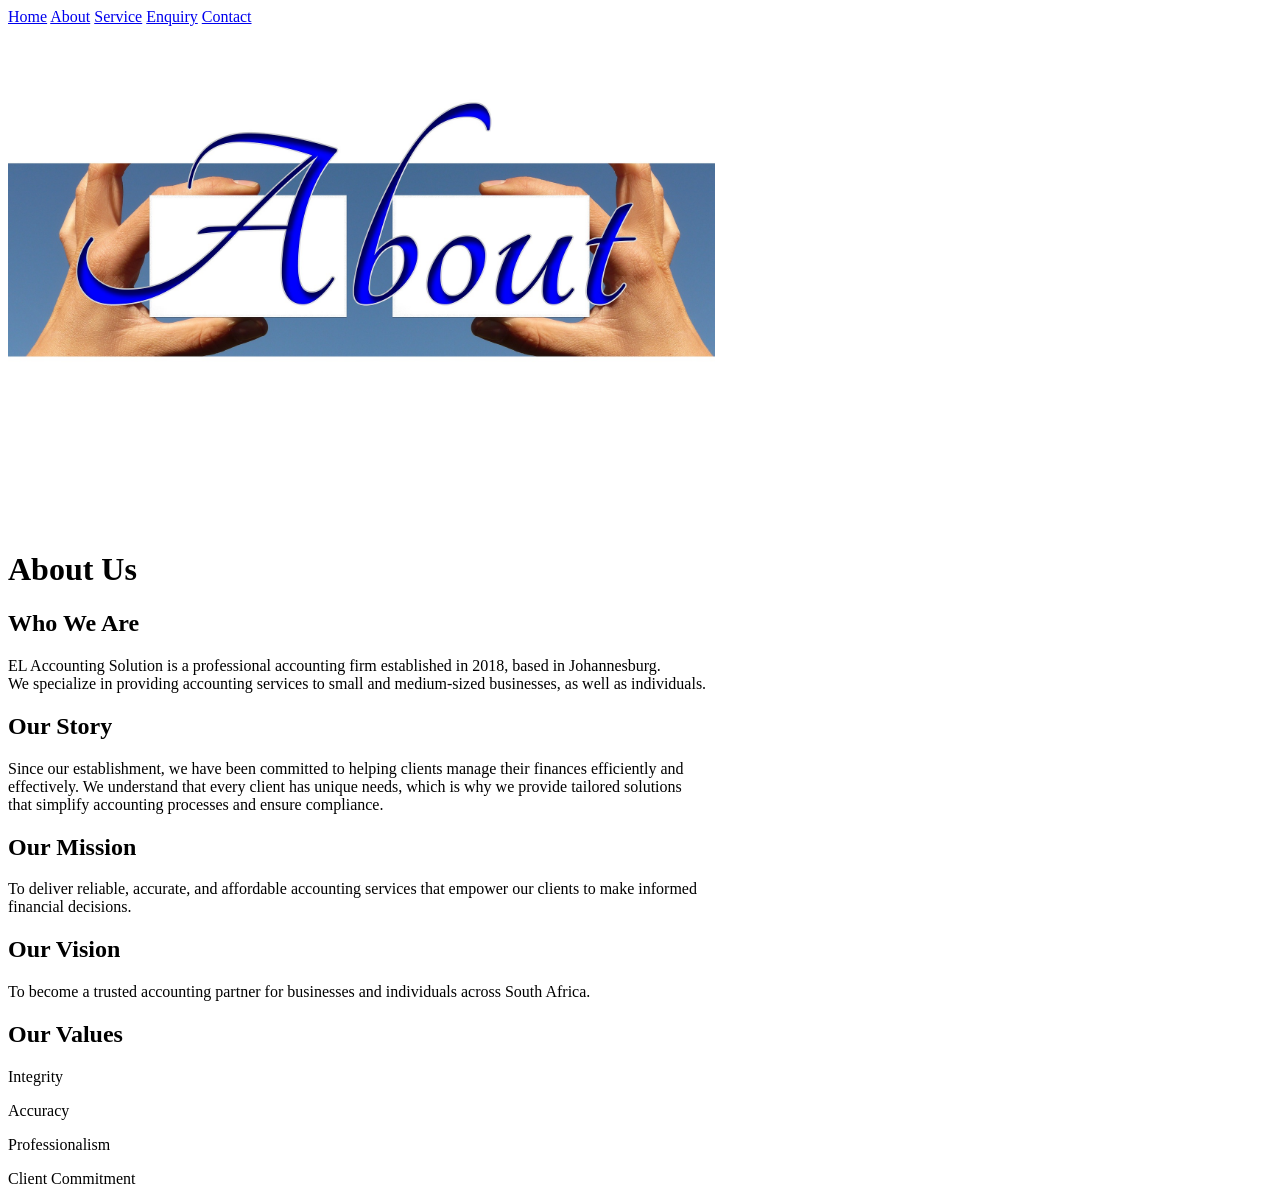
==== about.html @ c9085e9c "Initial commit" ====
<!DOCTYPE html>
<html lang="en">
<head>
    <meta charset="UTF-8">
    <meta name="viewport" content="width=device-width, initial-scale=1.0">
    <title>About | EL Accounting Solutions</title>
</head>
<body>
   <a href="index.html">Home</a> 
   <a href="about.html">About</a>
   <a href="service.html">Service</a> 
   <a href="enquiry.html">Enquiry</a> 
   <a href="contact.html">Contact</a>
   <br>
<img src="images/aboutus.jpg" height="500">
   <h1>About Us</h1>

   <h2>Who We Are</h2>

   <p>EL Accounting Solution is a professional accounting firm established in 2018, based in Johannesburg.<br> We specialize in providing accounting services to small and medium-sized businesses, as well as individuals.</p>
   
   <h2>Our Story</h2>
   <p>Since our establishment, we have been committed to helping clients manage their finances efficiently and <br> effectively. We understand that every client has unique needs, which is why we provide tailored solutions<br> that simplify accounting processes and ensure compliance.</p>

   <h2>Our Mission</h2>

   <p>To deliver reliable, accurate, and affordable accounting services that empower our clients to make informed<br> financial decisions.</p>

   <h2>Our Vision</h2>

   <p>To become a trusted accounting partner for businesses and individuals across South Africa.</p>

   <h2>Our Values</h2>

   <p>Integrity</p>
   <p>Accuracy</p>
   <p>Professionalism</p>
   <p>Client Commitment</p>
</body>
</html>
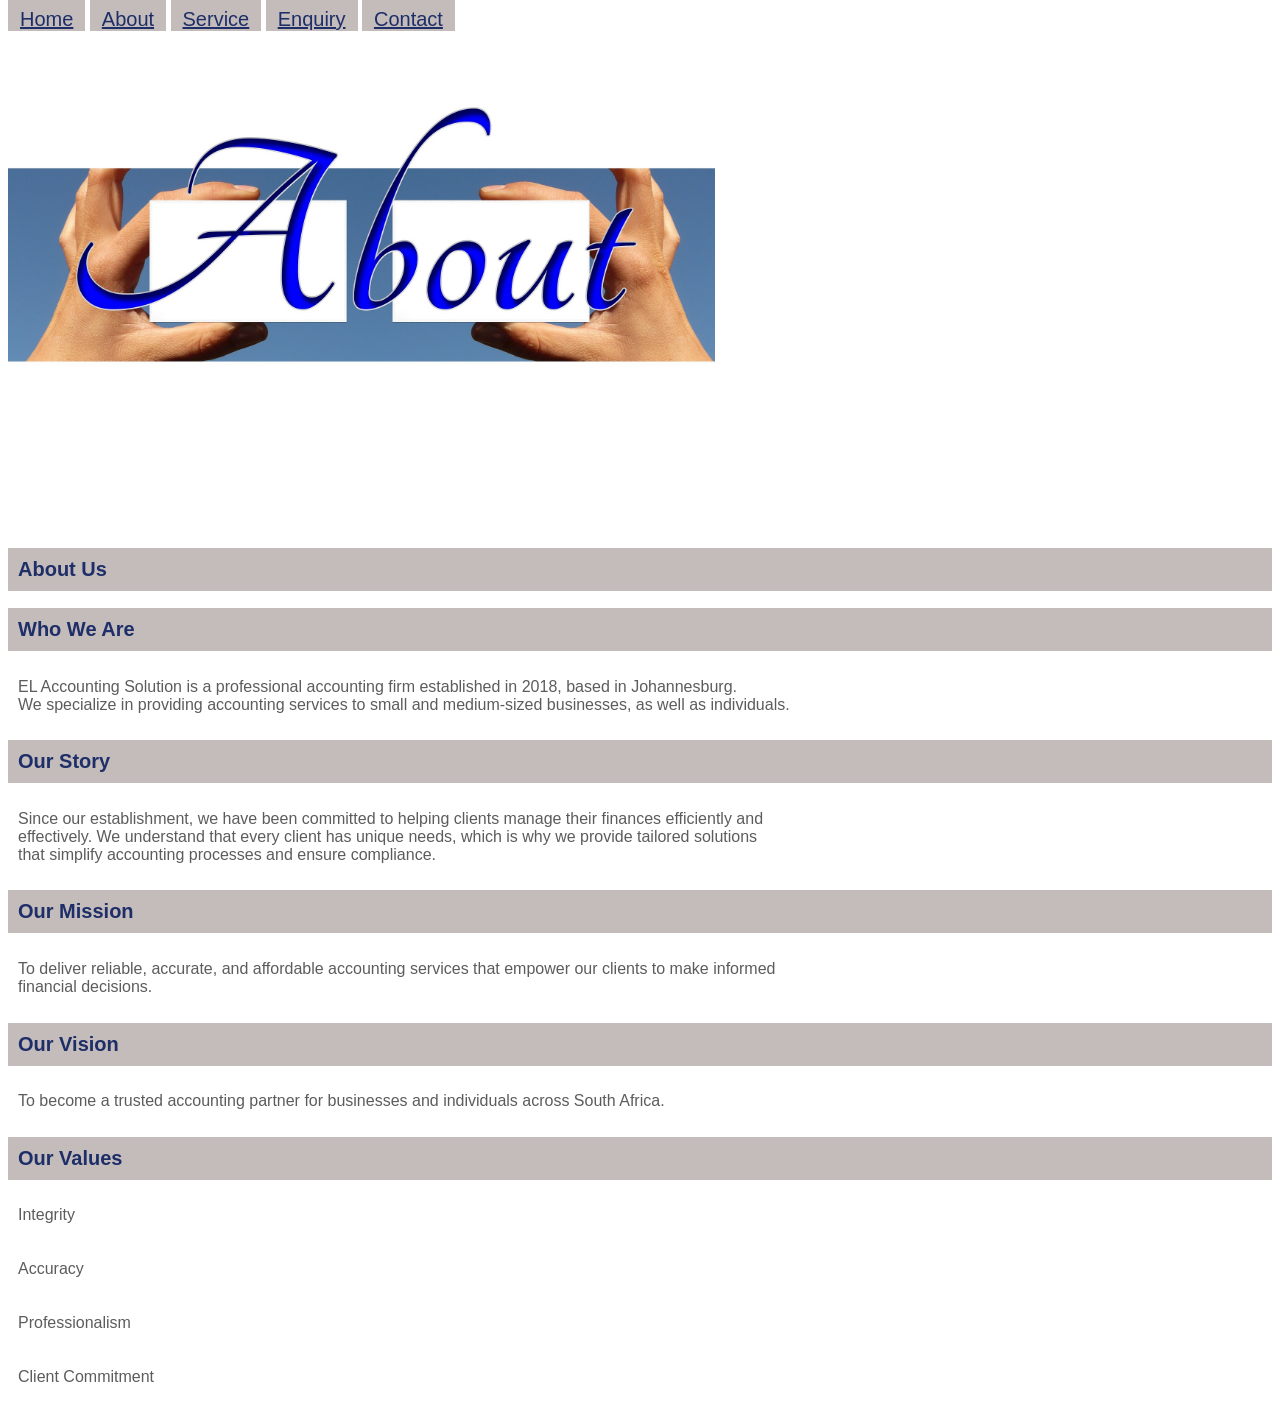
==== commit cabd88a2: "added css code" ====
--- a/about.html
+++ b/about.html
@@ -4,37 +4,44 @@
     <meta charset="UTF-8">
     <meta name="viewport" content="width=device-width, initial-scale=1.0">
     <title>About | EL Accounting Solutions</title>
+
+    <link rel="stylesheet" href="css/style.css">
+
+    <style>
+      .headings{font-family: Arial, Helvetica, sans-serif;
+      font-size: 20px;}
+    </style>
 </head>
 <body>
-   <a href="index.html">Home</a> 
-   <a href="about.html">About</a>
-   <a href="service.html">Service</a> 
-   <a href="enquiry.html">Enquiry</a> 
-   <a href="contact.html">Contact</a>
+   <a class="headings" href="index.html">Home</a> 
+   <a class="headings" href="about.html">About</a>
+   <a class="headings" href="service.html">Service</a> 
+   <a class="headings" href="enquiry.html">Enquiry</a> 
+   <a class="headings" href="contact.html">Contact</a>
    <br>
 <img src="images/aboutus.jpg" height="500">
-   <h1>About Us</h1>
+   <h1 class="headings" style="color: #1d2e68; padding: 10px;">About Us</h1>
 
-   <h2>Who We Are</h2>
+   <h2 class="headings" style="color:#1d2e68; padding: 10px;">Who We Are</h2>
 
-   <p>EL Accounting Solution is a professional accounting firm established in 2018, based in Johannesburg.<br> We specialize in providing accounting services to small and medium-sized businesses, as well as individuals.</p>
+   <p style="color: #5c5c5c; padding: 10px;">EL Accounting Solution is a professional accounting firm established in 2018, based in Johannesburg.<br> We specialize in providing accounting services to small and medium-sized businesses, as well as individuals.</p>
    
-   <h2>Our Story</h2>
-   <p>Since our establishment, we have been committed to helping clients manage their finances efficiently and <br> effectively. We understand that every client has unique needs, which is why we provide tailored solutions<br> that simplify accounting processes and ensure compliance.</p>
+   <h2 class="headings" style="color: #1d2e68; padding: 10px;">Our Story</h2>
+   <p style="color: #5c5c5c; padding: 10px;">Since our establishment, we have been committed to helping clients manage their finances efficiently and <br> effectively. We understand that every client has unique needs, which is why we provide tailored solutions<br> that simplify accounting processes and ensure compliance.</p>
 
-   <h2>Our Mission</h2>
+   <h2 class="headings" style="color: #1d2e68; padding: 10px;">Our Mission</h2>
 
-   <p>To deliver reliable, accurate, and affordable accounting services that empower our clients to make informed<br> financial decisions.</p>
+   <p style="color: #5c5c5c; padding: 10px;">To deliver reliable, accurate, and affordable accounting services that empower our clients to make informed<br> financial decisions.</p>
 
-   <h2>Our Vision</h2>
+   <h2 class="headings" style="color: #1d2e68; padding: 10px;">Our Vision</h2>
 
-   <p>To become a trusted accounting partner for businesses and individuals across South Africa.</p>
+   <p style="color: #5c5c5c; padding: 10px;">To become a trusted accounting partner for businesses and individuals across South Africa.</p>
 
-   <h2>Our Values</h2>
+   <h2 class="headings" style="color: #1d2e68; padding: 10px;">Our Values</h2>
 
-   <p>Integrity</p>
-   <p>Accuracy</p>
-   <p>Professionalism</p>
-   <p>Client Commitment</p>
+   <p style="color: #5c5c5c; padding: 10px;">Integrity</p>
+   <p style="color: #5c5c5c; padding: 10px;">Accuracy</p>
+   <p style="color: #5c5c5c; padding: 10px;">Professionalism</p>
+   <p style="color: #5c5c5c; padding: 10px;">Client Commitment</p>
 </body>
 </html>
--- a/css/style.css
+++ b/css/style.css
@@ -0,0 +1,9 @@
+body {
+    font-family: Arial, Helvetica, sans-serif;
+}
+
+.headings{
+    color: #1d2e68;
+    background-color: rgb(196, 187, 187);
+    padding: 12px;
+}
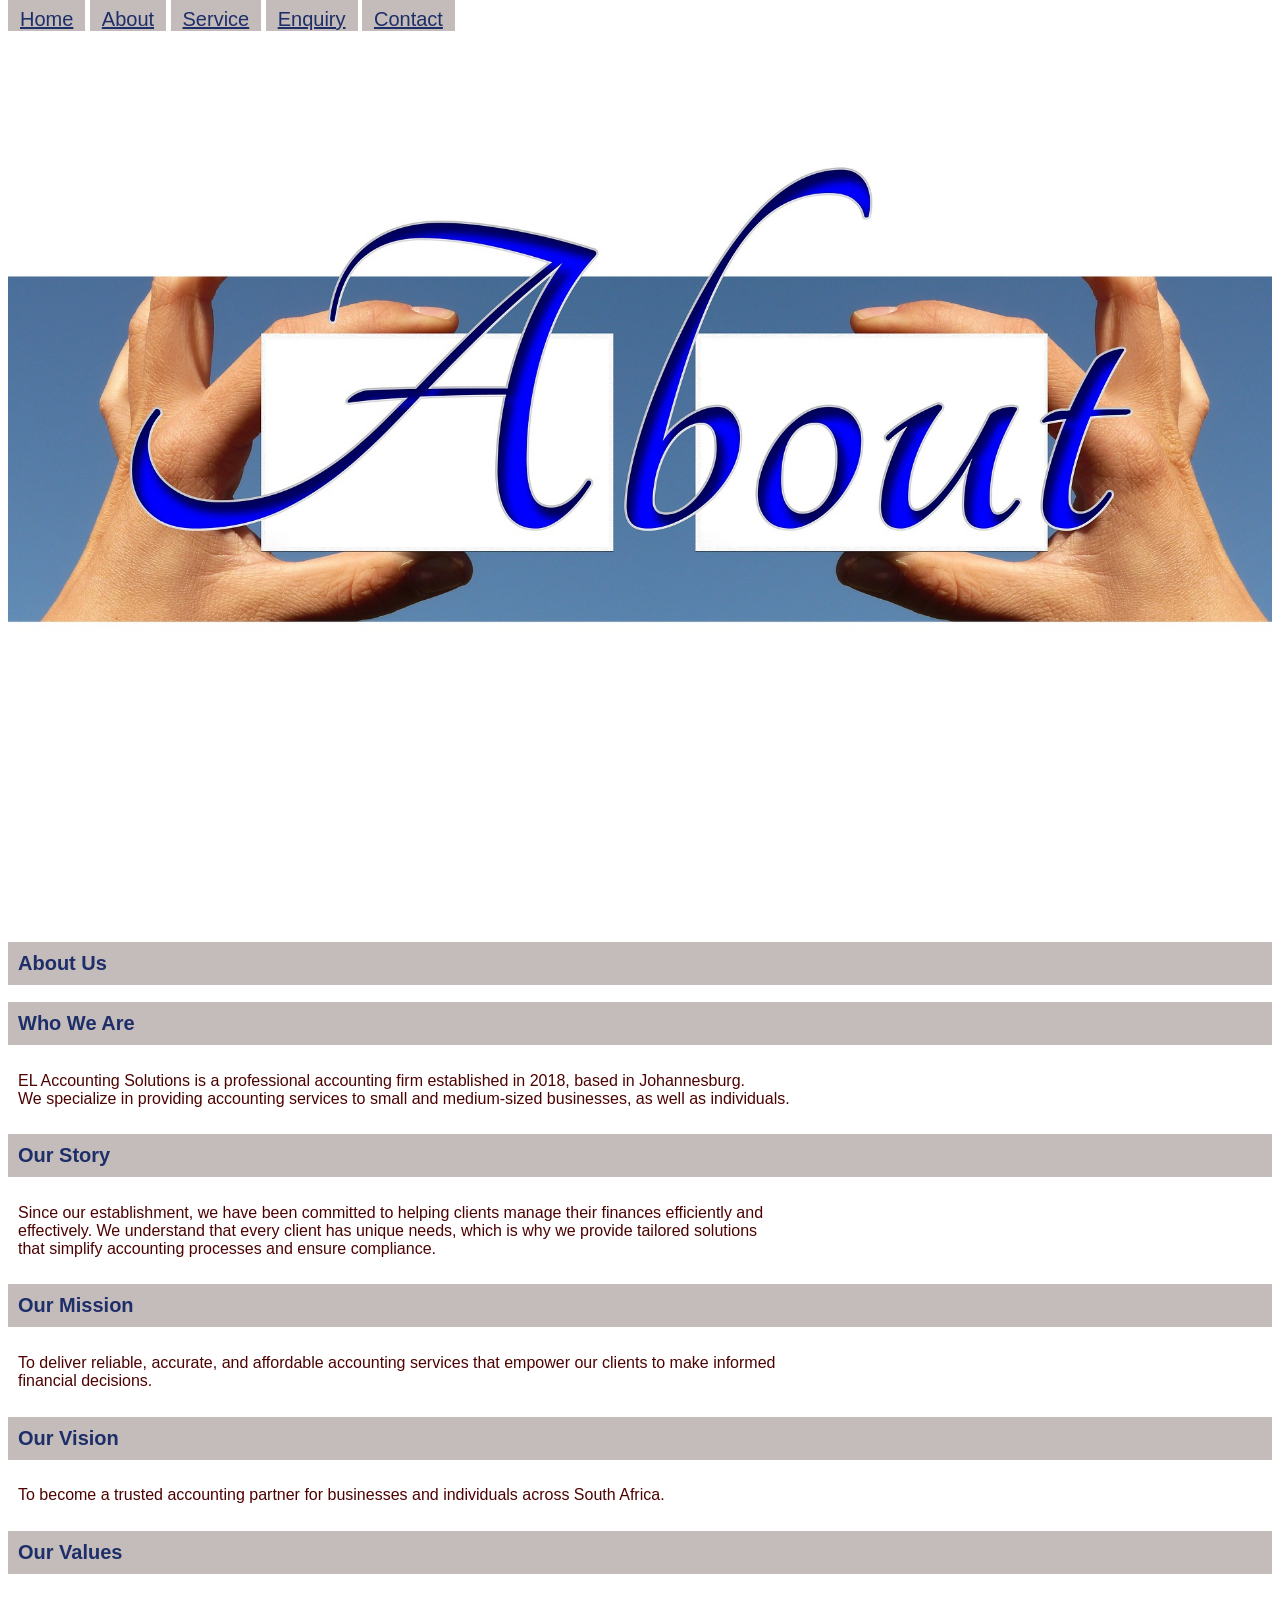
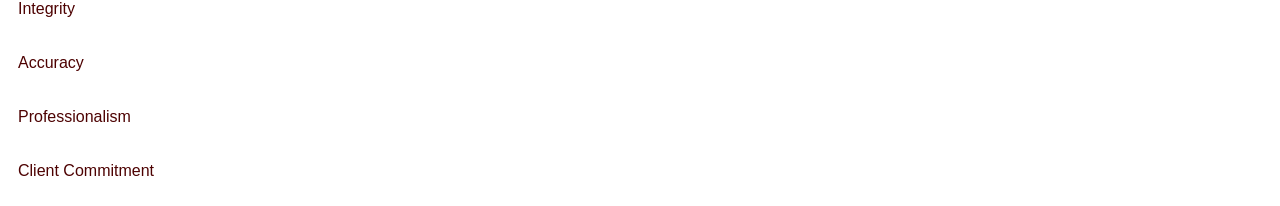
==== commit 5a67a0de: "Added script.js" ====
--- a/about.html
+++ b/about.html
@@ -6,6 +6,7 @@
     <title>About | EL Accounting Solutions</title>
 
     <link rel="stylesheet" href="css/style.css">
+    <script src="javascript/script.js"></script>
 
     <style>
       .headings{font-family: Arial, Helvetica, sans-serif;
@@ -19,29 +20,29 @@
    <a class="headings" href="enquiry.html">Enquiry</a> 
    <a class="headings" href="contact.html">Contact</a>
    <br>
-<img src="images/aboutus.jpg" height="500">
+<img src="images/aboutus.jpg" style="max-width:100%;height:auto;">
    <h1 class="headings" style="color: #1d2e68; padding: 10px;">About Us</h1>
 
    <h2 class="headings" style="color:#1d2e68; padding: 10px;">Who We Are</h2>
 
-   <p style="color: #5c5c5c; padding: 10px;">EL Accounting Solution is a professional accounting firm established in 2018, based in Johannesburg.<br> We specialize in providing accounting services to small and medium-sized businesses, as well as individuals.</p>
+   <p style="color: #4d0202; padding: 10px;">EL Accounting Solutions is a professional accounting firm established in 2018, based in Johannesburg.<br> We specialize in providing accounting services to small and medium-sized businesses, as well as individuals.</p>
    
    <h2 class="headings" style="color: #1d2e68; padding: 10px;">Our Story</h2>
-   <p style="color: #5c5c5c; padding: 10px;">Since our establishment, we have been committed to helping clients manage their finances efficiently and <br> effectively. We understand that every client has unique needs, which is why we provide tailored solutions<br> that simplify accounting processes and ensure compliance.</p>
+   <p style="color: #4d0202; padding: 10px;">Since our establishment, we have been committed to helping clients manage their finances efficiently and <br> effectively. We understand that every client has unique needs, which is why we provide tailored solutions<br> that simplify accounting processes and ensure compliance.</p>
 
    <h2 class="headings" style="color: #1d2e68; padding: 10px;">Our Mission</h2>
 
-   <p style="color: #5c5c5c; padding: 10px;">To deliver reliable, accurate, and affordable accounting services that empower our clients to make informed<br> financial decisions.</p>
+   <p style="color: #4d0202; padding: 10px;">To deliver reliable, accurate, and affordable accounting services that empower our clients to make informed<br> financial decisions.</p>
 
    <h2 class="headings" style="color: #1d2e68; padding: 10px;">Our Vision</h2>
 
-   <p style="color: #5c5c5c; padding: 10px;">To become a trusted accounting partner for businesses and individuals across South Africa.</p>
+   <p style="color: #4d0202; padding: 10px;">To become a trusted accounting partner for businesses and individuals across South Africa.</p>
 
    <h2 class="headings" style="color: #1d2e68; padding: 10px;">Our Values</h2>
 
-   <p style="color: #5c5c5c; padding: 10px;">Integrity</p>
-   <p style="color: #5c5c5c; padding: 10px;">Accuracy</p>
-   <p style="color: #5c5c5c; padding: 10px;">Professionalism</p>
-   <p style="color: #5c5c5c; padding: 10px;">Client Commitment</p>
+   <p style="color: #4d0202; padding: 10px;">Integrity</p>
+   <p style="color: #4d0101; padding: 10px;">Accuracy</p>
+   <p style="color: #4d0202; padding: 10px;">Professionalism</p>
+   <p style="color: #4d0202; padding: 10px;">Client Commitment</p>
 </body>
 </html>
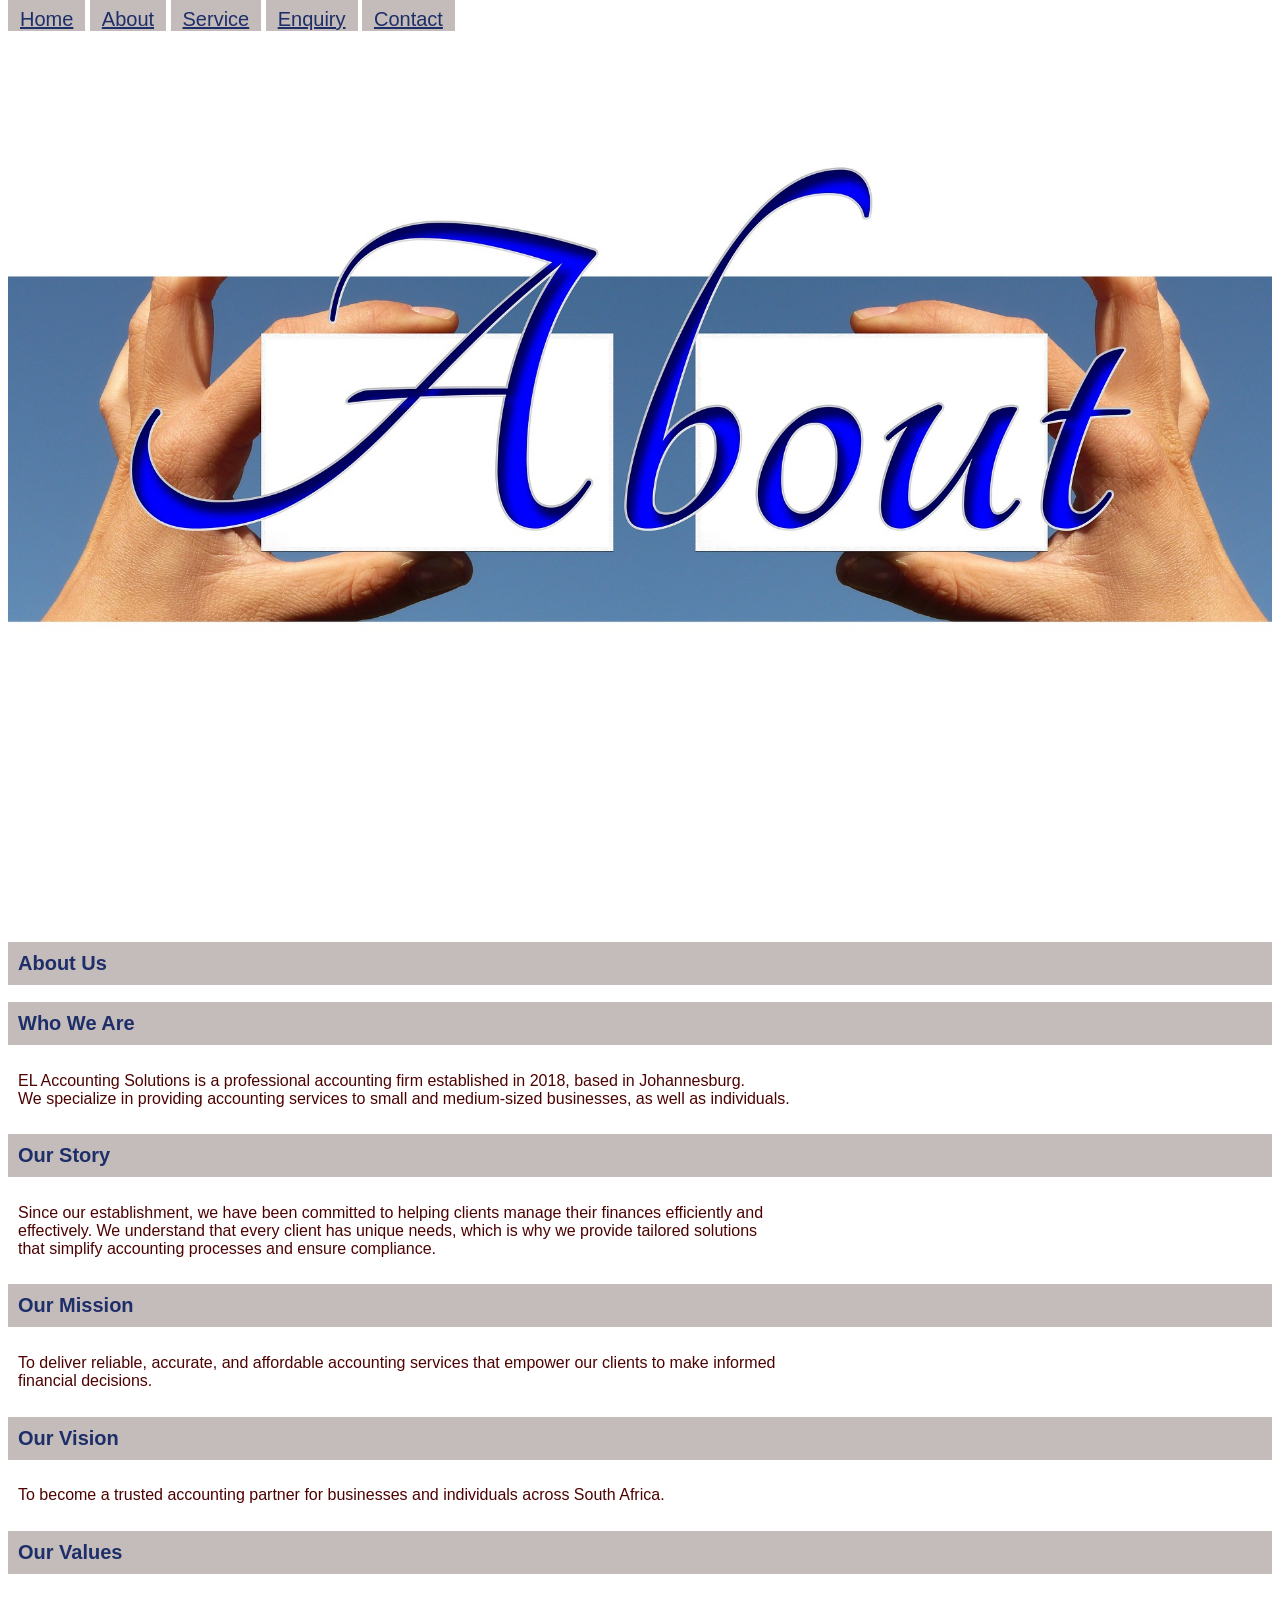
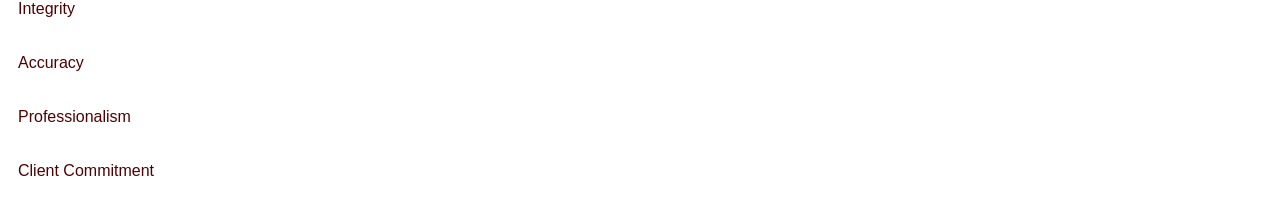
==== commit ff907203: "fixing html errors" ====
--- a/about.html
+++ b/about.html
@@ -41,7 +41,7 @@
    <h2 class="headings" style="color: #1d2e68; padding: 10px;">Our Values</h2>
 
    <p style="color: #4d0202; padding: 10px;">Integrity</p>
-   <p style="color: #4d0101; padding: 10px;">Accuracy</p>
+   <p style="color: #4d0202; padding: 10px;">Accuracy</p>
    <p style="color: #4d0202; padding: 10px;">Professionalism</p>
    <p style="color: #4d0202; padding: 10px;">Client Commitment</p>
 </body>
